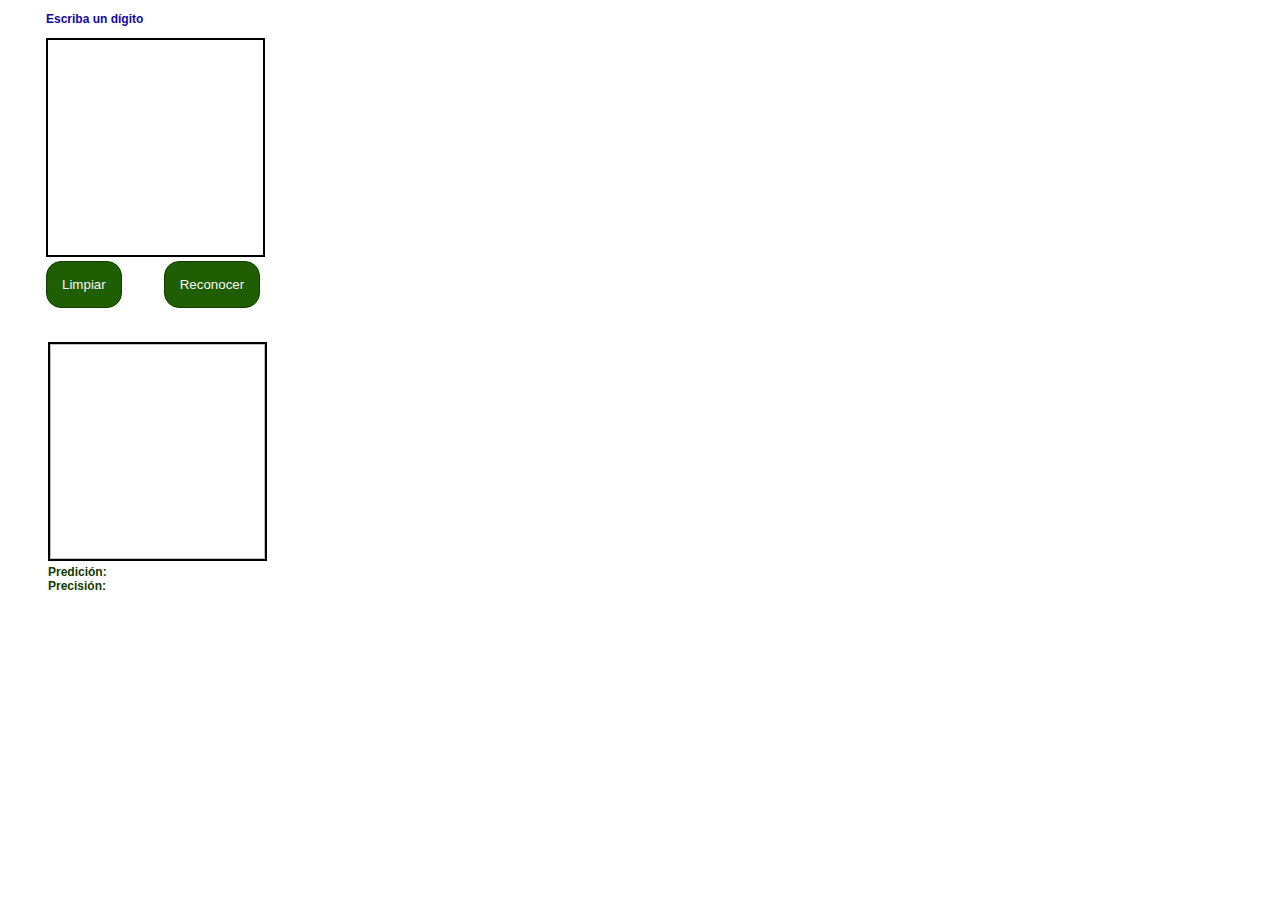
==== index.html @ 121ab8d3 "Add files via upload" ====
<!DOCTYPE html>
<html lang="es">

   <head>
       <meta charset="UTF-8">
       <meta http-equiv="X-UA-Compatible" content="IE=edge">
       <meta name="viewport" content="width=device-width, initial-scale=1.0">
       <title>Reconocer dígito manual</title>
       <link rel="stylesheet" href="leedigito.css">
       <script src="leedigito.js"></script>
   </head>

   <body>
       <div>
          <p id="pcanva">Escriba un dígito</p>
          <canvas id="canva"></canvas>
          <br>
          <button class="btn" id="btnBor">Limpiar</button>
          <button class="btn" id="btnVer">Reconocer</button>
       </div>
       <br>
       <div>
           <figure>
               <img id="imagen">
               <figcaption id="resultado">
                      <span id="predi">Predición: </span>
                      <br>
                      <span id="preci">Precisión: </span>
               </figcaption>
           </figure>
       </div>


   </body>

</html>
---- leedigito.css ----
#pcanva {
    font-family: Verdana, Geneva, Tahoma, sans-serif;
    font-weight: bold;
    font-size: 12px;
    color: #1107a3;
    margin-left:38px;
}
#canva {
    border: 2px solid rgb(0, 0, 0);
    margin-left:38px;
}
#imagen {
    width: 215px;
    height: 215px;
    border: 2px solid black;
}
.btn {
    border: 1px solid #143b01; 
    padding: 15px; 
    background-color:  #1f5e02; 
    color: #f7f7fa; 
    font-family:Verdana, Geneva, Tahoma, sans-serif;
    border-radius: 15px; 
    cursor:pointer;
    margin-left:38px;
}
.btn:hover {
    background-color:  #9df176; 
    color: #141414; 
}
#resultado {
    font-family: Verdana, Geneva, Tahoma, sans-serif;
    font-weight: bold;
    font-size: 12px;
    color:  #143b01; 
}
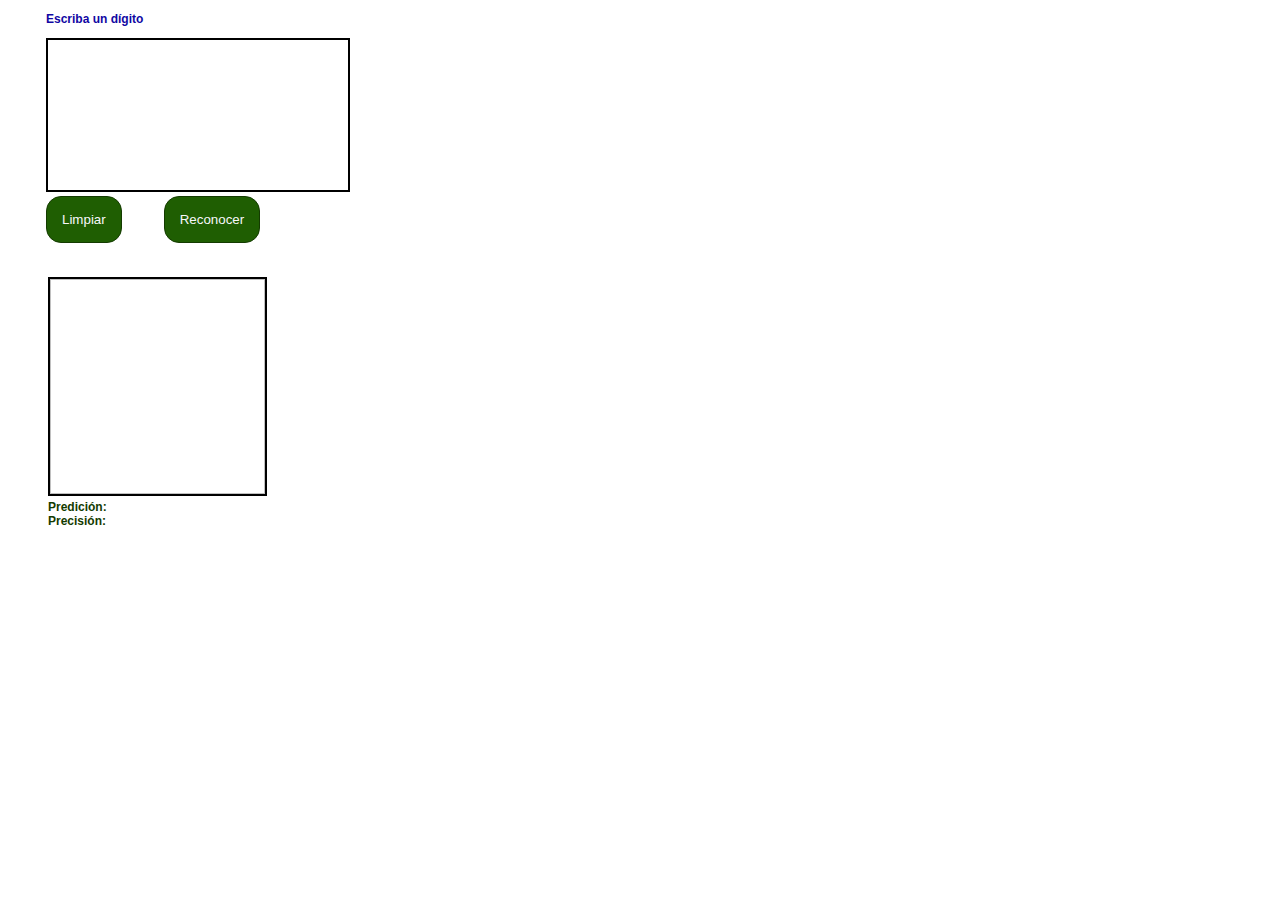
==== commit 03e9ad65: "Update index.html" ====
--- a/index.html
+++ b/index.html
@@ -8,7 +8,7 @@
        <meta name="viewport" content="width=device-width, initial-scale=1.0">
        <title>Reconocer dígito manual</title>
        <link rel="stylesheet" href="leedigito.css">
-       <script src="leedigito.js"></script>
+       <script type="module" src="leedigito.js"></script>
    </head>
 
    <body>
@@ -34,4 +34,4 @@
 
    </body>
 
-</html>+</html>
